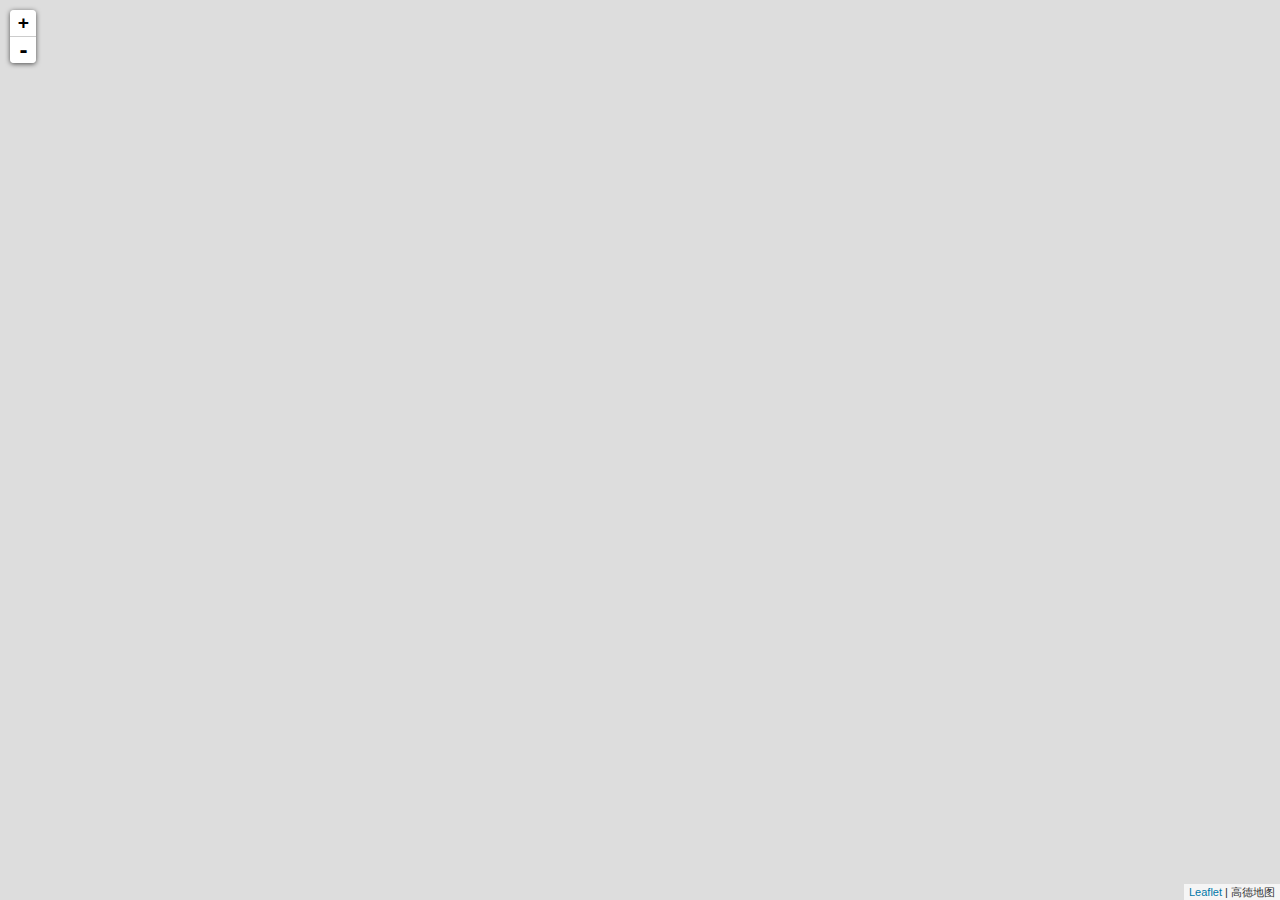
==== LeafletJs/index.html @ 18180553 "修改" ====
﻿<!DOCTYPE html>
<html>
<head>
    <meta http-equiv="Content-Type" content="text/html; charset=utf-8" />
    <title>LeafletJs</title>
    <link href="scripts/leaflet/leaflet.css" rel="stylesheet" />
    <!--<link href="style/app.css" rel="stylesheet" />-->
    <meta charset="utf-8" />
    <style media="screen">
        body {
            padding: 0;
            margin: 0;
        }

        html, body, #map {
            height: 100%;
        }
    </style>

</head>
<body>
    <div id="map"></div>
    <script src="scripts/leaflet/leaflet.js"></script>
    <script type="text/javascript">
        map = new L.Map('map', {
            center: new L.LatLng(22.72988783978288, 114.22054052352907),
            zoom: 16
        });
        var autonavi = new L.TileLayer("http://webrd0{s}.is.autonavi.com/appmaptile?lang=zh_cn&size=1&scale=1&style=7&x={x}&y={y}&z={z}", {
            subdomains: '1234',
            attribution: '高德地图',
        }).addTo(map);
    </script>

</body>
</html>
---- LeafletJs/scripts/leaflet/leaflet.css ----
/* required styles */

.leaflet-map-pane,
.leaflet-tile,
.leaflet-marker-icon,
.leaflet-marker-shadow,
.leaflet-tile-pane,
.leaflet-tile-container,
.leaflet-overlay-pane,
.leaflet-shadow-pane,
.leaflet-marker-pane,
.leaflet-popup-pane,
.leaflet-overlay-pane svg,
.leaflet-zoom-box,
.leaflet-image-layer,
.leaflet-layer {
	position: absolute;
	left: 0;
	top: 0;
	}
.leaflet-container {
	overflow: hidden;
	-ms-touch-action: none;
	touch-action: none;
	}
.leaflet-tile,
.leaflet-marker-icon,
.leaflet-marker-shadow {
	-webkit-user-select: none;
	   -moz-user-select: none;
	        user-select: none;
	-webkit-user-drag: none;
	}
.leaflet-marker-icon,
.leaflet-marker-shadow {
	display: block;
	}
/* map is broken in FF if you have max-width: 100% on tiles */
.leaflet-container img {
	max-width: none !important;
	}
/* stupid Android 2 doesn't understand "max-width: none" properly */
.leaflet-container img.leaflet-image-layer {
	max-width: 15000px !important;
	}
.leaflet-tile {
	filter: inherit;
	visibility: hidden;
	}
.leaflet-tile-loaded {
	visibility: inherit;
	}
.leaflet-zoom-box {
	width: 0;
	height: 0;
	}
/* workaround for https://bugzilla.mozilla.org/show_bug.cgi?id=888319 */
.leaflet-overlay-pane svg {
	-moz-user-select: none;
	}

.leaflet-tile-pane    { z-index: 2; }
.leaflet-objects-pane { z-index: 3; }
.leaflet-overlay-pane { z-index: 4; }
.leaflet-shadow-pane  { z-index: 5; }
.leaflet-marker-pane  { z-index: 6; }
.leaflet-popup-pane   { z-index: 7; }

.leaflet-vml-shape {
	width: 1px;
	height: 1px;
	}
.lvml {
	behavior: url(#default#VML);
	display: inline-block;
	position: absolute;
	}


/* control positioning */

.leaflet-control {
	position: relative;
	z-index: 7;
	pointer-events: auto;
	}
.leaflet-top,
.leaflet-bottom {
	position: absolute;
	z-index: 1000;
	pointer-events: none;
	}
.leaflet-top {
	top: 0;
	}
.leaflet-right {
	right: 0;
	}
.leaflet-bottom {
	bottom: 0;
	}
.leaflet-left {
	left: 0;
	}
.leaflet-control {
	float: left;
	clear: both;
	}
.leaflet-right .leaflet-control {
	float: right;
	}
.leaflet-top .leaflet-control {
	margin-top: 10px;
	}
.leaflet-bottom .leaflet-control {
	margin-bottom: 10px;
	}
.leaflet-left .leaflet-control {
	margin-left: 10px;
	}
.leaflet-right .leaflet-control {
	margin-right: 10px;
	}


/* zoom and fade animations */

.leaflet-fade-anim .leaflet-tile,
.leaflet-fade-anim .leaflet-popup {
	opacity: 0;
	-webkit-transition: opacity 0.2s linear;
	   -moz-transition: opacity 0.2s linear;
	     -o-transition: opacity 0.2s linear;
	        transition: opacity 0.2s linear;
	}
.leaflet-fade-anim .leaflet-tile-loaded,
.leaflet-fade-anim .leaflet-map-pane .leaflet-popup {
	opacity: 1;
	}

.leaflet-zoom-anim .leaflet-zoom-animated {
	-webkit-transition: -webkit-transform 0.25s cubic-bezier(0,0,0.25,1);
	   -moz-transition:    -moz-transform 0.25s cubic-bezier(0,0,0.25,1);
	     -o-transition:      -o-transform 0.25s cubic-bezier(0,0,0.25,1);
	        transition:         transform 0.25s cubic-bezier(0,0,0.25,1);
	}
.leaflet-zoom-anim .leaflet-tile,
.leaflet-pan-anim .leaflet-tile,
.leaflet-touching .leaflet-zoom-animated {
	-webkit-transition: none;
	   -moz-transition: none;
	     -o-transition: none;
	        transition: none;
	}

.leaflet-zoom-anim .leaflet-zoom-hide {
	visibility: hidden;
	}


/* cursors */

.leaflet-clickable {
	cursor: pointer;
	}
.leaflet-container {
	cursor: -webkit-grab;
	cursor:    -moz-grab;
	}
.leaflet-popup-pane,
.leaflet-control {
	cursor: auto;
	}
.leaflet-dragging .leaflet-container,
.leaflet-dragging .leaflet-clickable {
	cursor: move;
	cursor: -webkit-grabbing;
	cursor:    -moz-grabbing;
	}


/* visual tweaks */

.leaflet-container {
	background: #ddd;
	outline: 0;
	}
.leaflet-container a {
	color: #0078A8;
	}
.leaflet-container a.leaflet-active {
	outline: 2px solid orange;
	}
.leaflet-zoom-box {
	border: 2px dotted #38f;
	background: rgba(255,255,255,0.5);
	}


/* general typography */
.leaflet-container {
	font: 12px/1.5 "Helvetica Neue", Arial, Helvetica, sans-serif;
	}


/* general toolbar styles */

.leaflet-bar {
	box-shadow: 0 1px 5px rgba(0,0,0,0.65);
	border-radius: 4px;
	}
.leaflet-bar a,
.leaflet-bar a:hover {
	background-color: #fff;
	border-bottom: 1px solid #ccc;
	width: 26px;
	height: 26px;
	line-height: 26px;
	display: block;
	text-align: center;
	text-decoration: none;
	color: black;
	}
.leaflet-bar a,
.leaflet-control-layers-toggle {
	background-position: 50% 50%;
	background-repeat: no-repeat;
	display: block;
	}
.leaflet-bar a:hover {
	background-color: #f4f4f4;
	}
.leaflet-bar a:first-child {
	border-top-left-radius: 4px;
	border-top-right-radius: 4px;
	}
.leaflet-bar a:last-child {
	border-bottom-left-radius: 4px;
	border-bottom-right-radius: 4px;
	border-bottom: none;
	}
.leaflet-bar a.leaflet-disabled {
	cursor: default;
	background-color: #f4f4f4;
	color: #bbb;
	}

.leaflet-touch .leaflet-bar a {
	width: 30px;
	height: 30px;
	line-height: 30px;
	}


/* zoom control */

.leaflet-control-zoom-in,
.leaflet-control-zoom-out {
	font: bold 18px 'Lucida Console', Monaco, monospace;
	text-indent: 1px;
	}
.leaflet-control-zoom-out {
	font-size: 20px;
	}

.leaflet-touch .leaflet-control-zoom-in {
	font-size: 22px;
	}
.leaflet-touch .leaflet-control-zoom-out {
	font-size: 24px;
	}


/* layers control */

.leaflet-control-layers {
	box-shadow: 0 1px 5px rgba(0,0,0,0.4);
	background: #fff;
	border-radius: 5px;
	}
.leaflet-control-layers-toggle {
	background-image: url(images/layers.png);
	width: 36px;
	height: 36px;
	}
.leaflet-retina .leaflet-control-layers-toggle {
	background-image: url(images/layers-2x.png);
	background-size: 26px 26px;
	}
.leaflet-touch .leaflet-control-layers-toggle {
	width: 44px;
	height: 44px;
	}
.leaflet-control-layers .leaflet-control-layers-list,
.leaflet-control-layers-expanded .leaflet-control-layers-toggle {
	display: none;
	}
.leaflet-control-layers-expanded .leaflet-control-layers-list {
	display: block;
	position: relative;
	}
.leaflet-control-layers-expanded {
	padding: 6px 10px 6px 6px;
	color: #333;
	background: #fff;
	}
.leaflet-control-layers-selector {
	margin-top: 2px;
	position: relative;
	top: 1px;
	}
.leaflet-control-layers label {
	display: block;
	}
.leaflet-control-layers-separator {
	height: 0;
	border-top: 1px solid #ddd;
	margin: 5px -10px 5px -6px;
	}


/* attribution and scale controls */

.leaflet-container .leaflet-control-attribution {
	background: #fff;
	background: rgba(255, 255, 255, 0.7);
	margin: 0;
	}
.leaflet-control-attribution,
.leaflet-control-scale-line {
	padding: 0 5px;
	color: #333;
	}
.leaflet-control-attribution a {
	text-decoration: none;
	}
.leaflet-control-attribution a:hover {
	text-decoration: underline;
	}
.leaflet-container .leaflet-control-attribution,
.leaflet-container .leaflet-control-scale {
	font-size: 11px;
	}
.leaflet-left .leaflet-control-scale {
	margin-left: 5px;
	}
.leaflet-bottom .leaflet-control-scale {
	margin-bottom: 5px;
	}
.leaflet-control-scale-line {
	border: 2px solid #777;
	border-top: none;
	line-height: 1.1;
	padding: 2px 5px 1px;
	font-size: 11px;
	white-space: nowrap;
	overflow: hidden;
	-moz-box-sizing: content-box;
	     box-sizing: content-box;

	background: #fff;
	background: rgba(255, 255, 255, 0.5);
	}
.leaflet-control-scale-line:not(:first-child) {
	border-top: 2px solid #777;
	border-bottom: none;
	margin-top: -2px;
	}
.leaflet-control-scale-line:not(:first-child):not(:last-child) {
	border-bottom: 2px solid #777;
	}

.leaflet-touch .leaflet-control-attribution,
.leaflet-touch .leaflet-control-layers,
.leaflet-touch .leaflet-bar {
	box-shadow: none;
	}
.leaflet-touch .leaflet-control-layers,
.leaflet-touch .leaflet-bar {
	border: 2px solid rgba(0,0,0,0.2);
	background-clip: padding-box;
	}


/* popup */

.leaflet-popup {
	position: absolute;
	text-align: center;
	}
.leaflet-popup-content-wrapper {
	padding: 1px;
	text-align: left;
	border-radius: 12px;
	}
.leaflet-popup-content {
	margin: 13px 19px;
	line-height: 1.4;
	}
.leaflet-popup-content p {
	margin: 18px 0;
	}
.leaflet-popup-tip-container {
	margin: 0 auto;
	width: 40px;
	height: 20px;
	position: relative;
	overflow: hidden;
	}
.leaflet-popup-tip {
	width: 17px;
	height: 17px;
	padding: 1px;

	margin: -10px auto 0;

	-webkit-transform: rotate(45deg);
	   -moz-transform: rotate(45deg);
	    -ms-transform: rotate(45deg);
	     -o-transform: rotate(45deg);
	        transform: rotate(45deg);
	}
.leaflet-popup-content-wrapper,
.leaflet-popup-tip {
	background: white;

	box-shadow: 0 3px 14px rgba(0,0,0,0.4);
	}
.leaflet-container a.leaflet-popup-close-button {
	position: absolute;
	top: 0;
	right: 0;
	padding: 4px 4px 0 0;
	text-align: center;
	width: 18px;
	height: 14px;
	font: 16px/14px Tahoma, Verdana, sans-serif;
	color: #c3c3c3;
	text-decoration: none;
	font-weight: bold;
	background: transparent;
	}
.leaflet-container a.leaflet-popup-close-button:hover {
	color: #999;
	}
.leaflet-popup-scrolled {
	overflow: auto;
	border-bottom: 1px solid #ddd;
	border-top: 1px solid #ddd;
	}

.leaflet-oldie .leaflet-popup-content-wrapper {
	zoom: 1;
	}
.leaflet-oldie .leaflet-popup-tip {
	width: 24px;
	margin: 0 auto;

	-ms-filter: "progid:DXImageTransform.Microsoft.Matrix(M11=0.70710678, M12=0.70710678, M21=-0.70710678, M22=0.70710678)";
	filter: progid:DXImageTransform.Microsoft.Matrix(M11=0.70710678, M12=0.70710678, M21=-0.70710678, M22=0.70710678);
	}
.leaflet-oldie .leaflet-popup-tip-container {
	margin-top: -1px;
	}

.leaflet-oldie .leaflet-control-zoom,
.leaflet-oldie .leaflet-control-layers,
.leaflet-oldie .leaflet-popup-content-wrapper,
.leaflet-oldie .leaflet-popup-tip {
	border: 1px solid #999;
	}


/* div icon */

.leaflet-div-icon {
	background: #fff;
	border: 1px solid #666;
	}
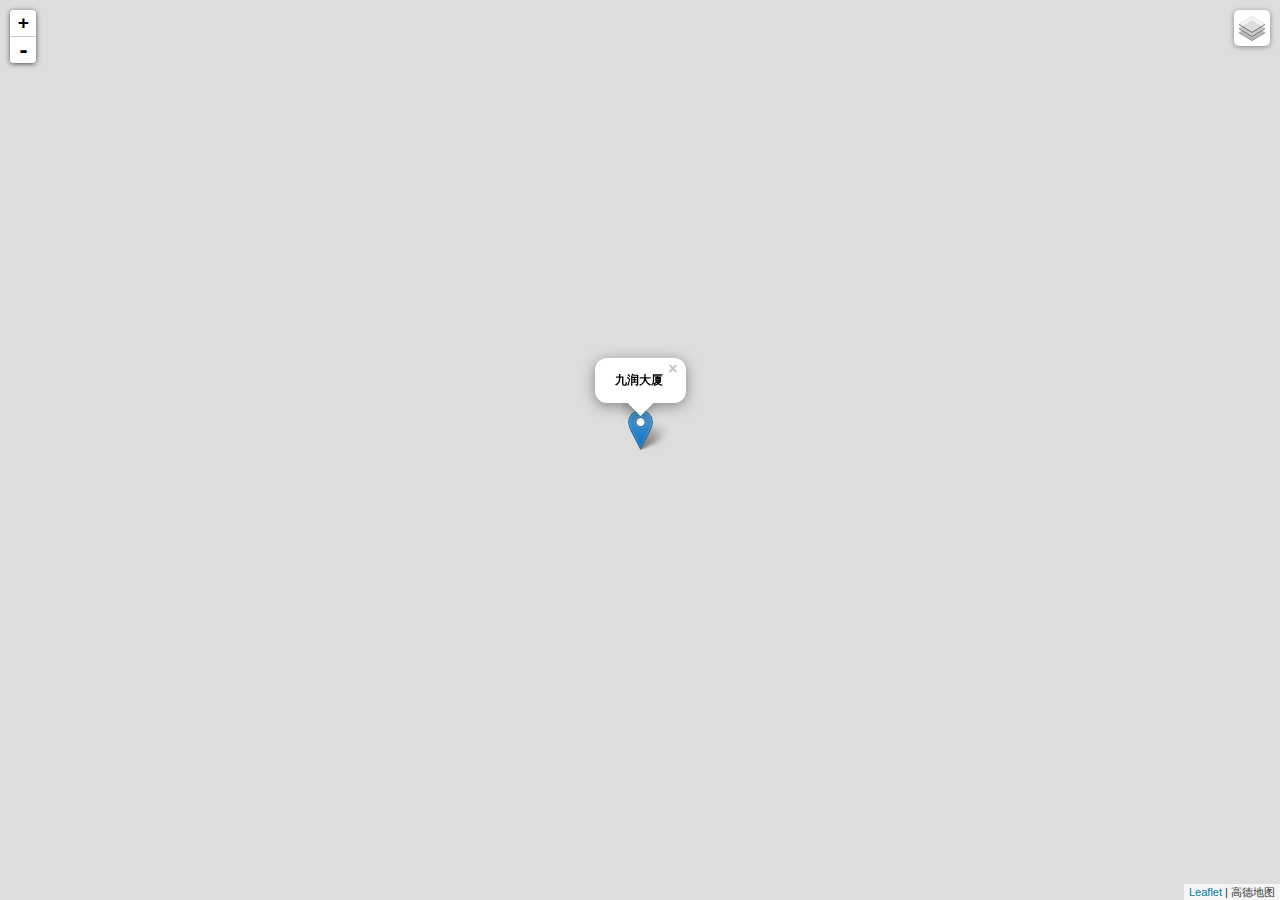
==== commit 740852db: "修改" ====
--- a/LeafletJs/index.html
+++ b/LeafletJs/index.html
@@ -20,16 +20,100 @@
 </head>
 <body>
     <div id="map"></div>
+    <script src="scripts/jquery/3.1.0/jquery-3.1.0.js"></script>
     <script src="scripts/leaflet/leaflet.js"></script>
+    <script src="scripts/leaflet/leaflet.ChineseTmsProviders.js"></script>
+    <script src="scripts/leaflet/leaflet-bing-layer.js"></script>
+    <script src="scripts/geocoder/Control.Geocoder.js"></script>
+    <link href="scripts/geocoder/Control.Geocoder.css" rel="stylesheet" />
     <script type="text/javascript">
-        map = new L.Map('map', {
-            center: new L.LatLng(22.72988783978288, 114.22054052352907),
-            zoom: 16
+        var normalm = L.tileLayer.chinaProvider('GaoDe.Normal.Map', {
+            maxZoom: 18,
+            minZoom: 5,
+            attribution: '高德地图',
         });
-        var autonavi = new L.TileLayer("http://webrd0{s}.is.autonavi.com/appmaptile?lang=zh_cn&size=1&scale=1&style=7&x={x}&y={y}&z={z}", {
-            subdomains: '1234',
+        var imgm = L.tileLayer.chinaProvider('GaoDe.Satellite.Map', {
+            maxZoom: 18,
+            minZoom: 5,
             attribution: '高德地图',
+        });
+        var imga = L.tileLayer.chinaProvider('GaoDe.Satellite.Annotion', {
+            maxZoom: 18,
+            minZoom: 5,
+            attribution: '高德地图',
+        });
+
+        var normal = L.layerGroup([normalm]),
+            image = L.layerGroup([imgm, imga]);
+
+        var baseLayers = {
+            "地图": normal,
+            "影像": image,
+        }
+
+        var map = L.map("map", {
+            center: [22.537145, 114.019384],
+            zoom: 16,
+            layers: [normal],
+            zoomControl: false
+        });
+        //设置层
+        L.control.layers(baseLayers, null).addTo(map);
+
+        //设置缩放控件
+        L.control.zoom({
+            zoomInTitle: '放大',
+            zoomOutTitle: '缩小'
         }).addTo(map);
+
+        //添加标记
+        var marker = L.marker([22.537145, 114.019384]).addTo(map);
+        marker.bindPopup("<b>九润大厦</b>").openPopup();
+
+        //添加搜索
+        var geocoder = L.Control.geocoder({
+            defaultMarkGeocode: false
+        })
+    .on('markgeocode', function (e) {
+        var bbox = e.geocode.bbox;
+        var poly = L.polygon([
+             bbox.getSouthEast(),
+             bbox.getNorthEast(),
+             bbox.getNorthWest(),
+             bbox.getSouthWest()
+        ]).addTo(map);
+        map.fitBounds(poly.getBounds());
+    })
+    .addTo(map);
+
+        //var popup = L.popup();
+        //function onMapClick(e) {
+        //    popup
+        //        .setLatLng(e.latlng)
+        //        .setContent("你点击的地理位置在" + e.latlng.toString())
+        //        .openOn(mymap);
+        //}
+
+        //mymap.on('click', onMapClick);
+
+        //mymap.on('viewreset', function (e) {
+        //    console.log(e);
+        //});
+        //mymap.on('resize', function (e) {
+        //    console.log(e);
+        //});
+
+        //mymap.on('moveend', function (e) {
+        //    console.log(e);
+        //});
+
+        //mymap.on('dragend', function (e) {
+        //    console.log(e);
+        //});
+
+
+        //    var circle = L.circle([22.537145, 114.019384], 10, { color: 'red', fillColor: '#f03', fillOpacity: 0.3 }).addTo(mymap);
+
     </script>
 
 </body>
--- a/LeafletJs/scripts/geocoder/Control.Geocoder.css
+++ b/LeafletJs/scripts/geocoder/Control.Geocoder.css
@@ -0,0 +1,122 @@
+.leaflet-control-geocoder {
+	border-radius: 4px;
+	background: white;
+	min-width: 26px;
+	min-height: 26px;
+}
+
+.leaflet-touch .leaflet-control-geocoder {
+	min-width: 30px;
+	min-height: 30px;
+}
+
+.leaflet-control-geocoder a, .leaflet-control-geocoder .leaflet-control-geocoder-icon {
+	border-bottom: none;
+	display: inline-block;
+}
+
+.leaflet-control-geocoder .leaflet-control-geocoder-alternatives a {
+	width: inherit;
+	height: inherit;
+	line-height: inherit;
+}
+
+.leaflet-control-geocoder a:hover, .leaflet-control-geocoder .leaflet-control-geocoder-icon:hover {
+	border-bottom: none;
+	display: inline-block;
+}
+
+.leaflet-control-geocoder-form {
+	display: none;
+	vertical-align: middle;
+}
+.leaflet-control-geocoder-expanded .leaflet-control-geocoder-form {
+	display: inline-block;
+}
+.leaflet-control-geocoder-form input {
+	font-size: 120%;
+	border: 0;
+	background-color: transparent;
+	width: 246px;
+}
+
+.leaflet-control-geocoder-icon {
+	border-radius: 4px;
+	width: 26px;
+	height: 26px;
+	border: none;
+	background-color: white;
+	background-image: url(images/geocoder.png);
+	background-repeat: no-repeat;
+	background-position: center;
+}
+
+.leaflet-touch .leaflet-control-geocoder-icon {
+	width: 30px;
+	height: 30px;
+}
+
+.leaflet-control-geocoder-throbber .leaflet-control-geocoder-icon {
+	background-image: url(images/throbber.gif);
+}
+
+.leaflet-control-geocoder-form-no-error {
+	display: none;
+}
+
+.leaflet-control-geocoder-form input:focus {
+	outline: none;
+}
+
+.leaflet-control-geocoder-form button {
+	display: none;
+}
+.leaflet-control-geocoder-error {
+	margin-top: 8px;
+	margin-left: 8px;
+	display: block;
+	color: #444;
+}
+.leaflet-control-geocoder-alternatives {
+	display: block;
+	width: 272px;
+	list-style: none;
+	padding: 0;
+	margin: 0;
+}
+
+.leaflet-control-geocoder-alternatives-minimized {
+	display: none;
+	height: 0;
+}
+.leaflet-control-geocoder-alternatives li {
+	white-space: nowrap;
+	display: block;
+	overflow: hidden;
+	padding: 5px 8px;
+	text-overflow: ellipsis;
+	border-bottom: 1px solid #ccc;
+	cursor: pointer;
+}
+
+.leaflet-control-geocoder-alternatives li a, .leaflet-control-geocoder-alternatives li a:hover {
+	width: inherit;
+	height: inherit;
+	line-height: inherit;
+	background: inherit;
+	border-radius: inherit;
+	text-align: left;
+}
+
+.leaflet-control-geocoder-alternatives li:last-child {
+	border-bottom: none;
+}
+.leaflet-control-geocoder-alternatives li:hover, .leaflet-control-geocoder-selected {
+	background-color: #f5f5f5;
+}
+.leaflet-control-geocoder-address-detail {
+	
+}
+.leaflet-control-geocoder-address-context {
+	color: #666;
+}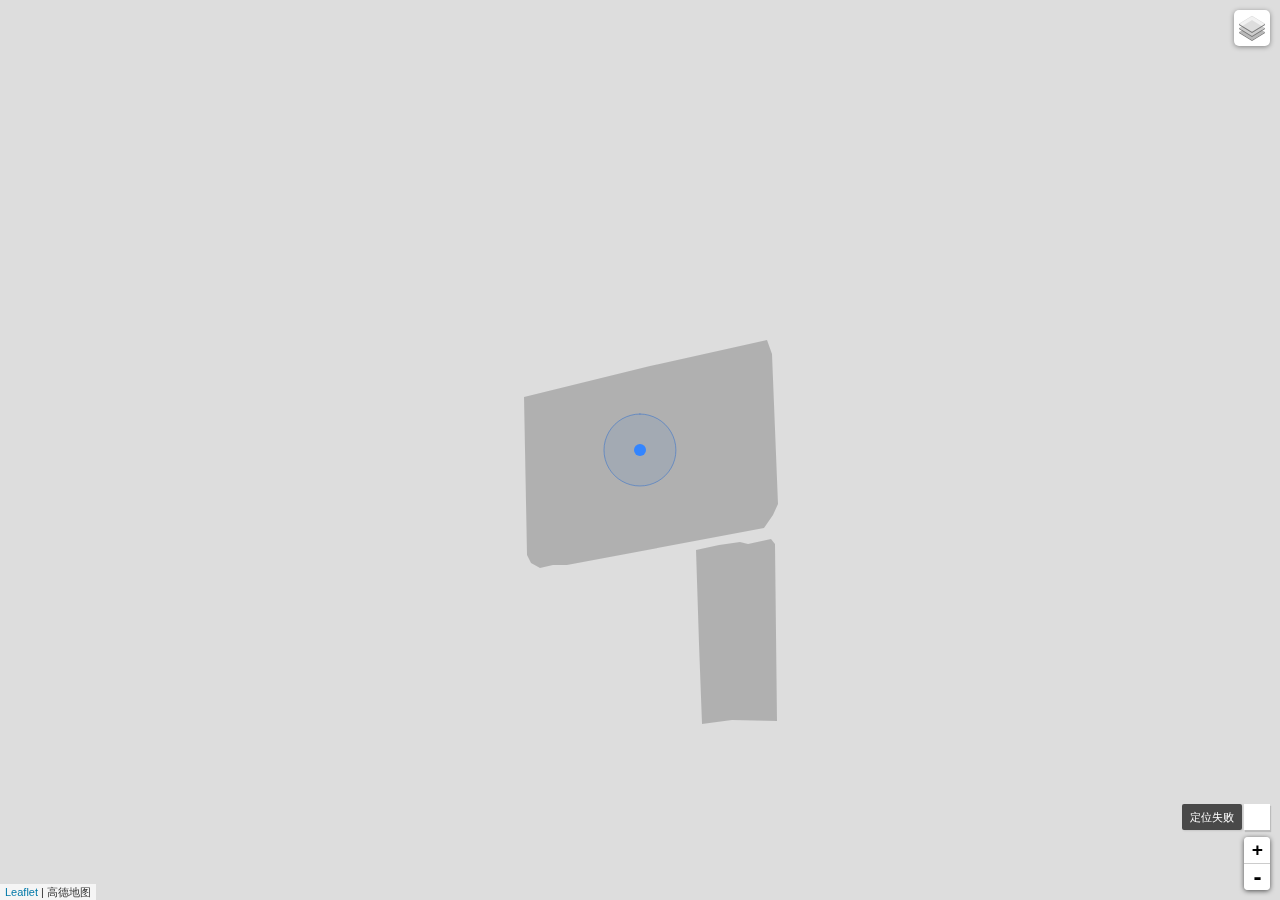
==== commit 7180b882: "添加样式" ====
--- a/LeafletJs/index.html
+++ b/LeafletJs/index.html
@@ -15,106 +15,36 @@
         html, body, #map {
             height: 100%;
         }
+
+        .myIcon {
+            background-color: #3385ff;
+            border-radius: 12px;
+        }
+
+        .hide {
+            display: none;
+        }
     </style>
-
+    <link rel="stylesheet" type="text/css" href="css/baidu.css">
 </head>
 <body>
     <div id="map"></div>
+    <div id="iploc" onmouseover="" class="ipLocCont BMap_noprint anchorBR" style="position: absolute; z-index: 10; bottom: 70px; right: 10px; top: auto; left: auto;">
+        <div class="titleComm title hide">定位您的位置</div>
+        <div class="hide titleComm loading-button">定位中</div>
+        <div class="hide titleComm titleFailed">定位失败</div>
+        <div class="icon"><span class="success"></span></div>
+    </div>
     <script src="scripts/jquery/3.1.0/jquery-3.1.0.js"></script>
     <script src="scripts/leaflet/leaflet.js"></script>
     <script src="scripts/leaflet/leaflet.ChineseTmsProviders.js"></script>
-    <script src="scripts/leaflet/leaflet-bing-layer.js"></script>
-    <script src="scripts/geocoder/Control.Geocoder.js"></script>
-    <link href="scripts/geocoder/Control.Geocoder.css" rel="stylesheet" />
+    <script src="scripts/Leaflet.AccuratePosition/Leaflet.AccuratePosition.js"></script>
+    <!-- 高德地图的api -->
+    <!--<script type="text/javascript" src="http://webapi.amap.com/maps?v=1.3&key=您申请的key值"></script>-->
+    <script src="scripts/myScript.js"></script>
     <script type="text/javascript">
-        var normalm = L.tileLayer.chinaProvider('GaoDe.Normal.Map', {
-            maxZoom: 18,
-            minZoom: 5,
-            attribution: '高德地图',
-        });
-        var imgm = L.tileLayer.chinaProvider('GaoDe.Satellite.Map', {
-            maxZoom: 18,
-            minZoom: 5,
-            attribution: '高德地图',
-        });
-        var imga = L.tileLayer.chinaProvider('GaoDe.Satellite.Annotion', {
-            maxZoom: 18,
-            minZoom: 5,
-            attribution: '高德地图',
-        });
-
-        var normal = L.layerGroup([normalm]),
-            image = L.layerGroup([imgm, imga]);
-
-        var baseLayers = {
-            "地图": normal,
-            "影像": image,
-        }
-
-        var map = L.map("map", {
-            center: [22.537145, 114.019384],
-            zoom: 16,
-            layers: [normal],
-            zoomControl: false
-        });
-        //设置层
-        L.control.layers(baseLayers, null).addTo(map);
-
-        //设置缩放控件
-        L.control.zoom({
-            zoomInTitle: '放大',
-            zoomOutTitle: '缩小'
-        }).addTo(map);
-
-        //添加标记
-        var marker = L.marker([22.537145, 114.019384]).addTo(map);
-        marker.bindPopup("<b>九润大厦</b>").openPopup();
-
-        //添加搜索
-        var geocoder = L.Control.geocoder({
-            defaultMarkGeocode: false
-        })
-    .on('markgeocode', function (e) {
-        var bbox = e.geocode.bbox;
-        var poly = L.polygon([
-             bbox.getSouthEast(),
-             bbox.getNorthEast(),
-             bbox.getNorthWest(),
-             bbox.getSouthWest()
-        ]).addTo(map);
-        map.fitBounds(poly.getBounds());
-    })
-    .addTo(map);
-
-        //var popup = L.popup();
-        //function onMapClick(e) {
-        //    popup
-        //        .setLatLng(e.latlng)
-        //        .setContent("你点击的地理位置在" + e.latlng.toString())
-        //        .openOn(mymap);
-        //}
-
-        //mymap.on('click', onMapClick);
-
-        //mymap.on('viewreset', function (e) {
-        //    console.log(e);
-        //});
-        //mymap.on('resize', function (e) {
-        //    console.log(e);
-        //});
-
-        //mymap.on('moveend', function (e) {
-        //    console.log(e);
-        //});
-
-        //mymap.on('dragend', function (e) {
-        //    console.log(e);
-        //});
 
 
-        //    var circle = L.circle([22.537145, 114.019384], 10, { color: 'red', fillColor: '#f03', fillOpacity: 0.3 }).addTo(mymap);
-
     </script>
-
 </body>
 </html>
--- a/LeafletJs/css/baidu.css
+++ b/LeafletJs/css/baidu.css
@@ -0,0 +1 @@
+#content{position:absolute;width:350px;font-size:14px;font-family:"微软雅黑",Arial,Helvetica,STHeiti,"宋体";background-color:#fff}#navtitle{background:#F7F7F7;height:38px;line-height:35px}#navtitle .vcodehint{margin-left:25px}#content .content-msg{line-height:30px;margin-top:10px;margin-bottom:10px;padding-left:80px;height:30px}#content #vcode_msg_error{color:red;font-size:14px}#content .account-label{display:block;float:left;width:70px;padding-right:10px;text-align:right;color:#333}#content .basebackground{background-repeat:no-repeat}#content .clearfix{zoom:1}#content .clearfix:after{content:"\20";display:block;height:0;clear:both;visibility:hidden;overflow:hidden}#content .content-div{height:30px;margin-bottom:20px;line-height:40px}#content .content-input-vcode{width:43px;height:38px;border:1px solid #e6e6e6;border-bottom-color:#d9d9d9;margin-right:-1px;float:left}#content .del-img-sudoku{background:#F0F1F1 url(http://webmap1.map.bdstatic.com/wolfman/static/common/images/Vcode/vcode_32401c6.gif) no-repeat 4px -41px;width:42px;height:40px;float:left;cursor:pointer}.content-div .account-img-vcode-sudoku{height:36px;width:110px;margin-left:80px;float:left}.content-div a{color:#1d61ad;cursor:pointer;text-decoration:none}.content-div .acount-link-vcode{font-size:12px}#content .content-vcode-sudoku{line-height:30px;margin-bottom:10px;margin-left:80px}.content-vcode-sudoku p{font-size:12px}.content-vcode-sudoku div{width:165px}.content-vcode-sudoku div a{width:43px;height:38px;border:1px solid #e6e6e6;border-bottom-color:#d9d9d9;margin:10px 10px 0 0;float:left;cursor:pointer}.content-vcode-sudoku div a:hover{border:1px solid #458cf0}.content-input-vcode{background-position:100px 100px}.img-sudoku-1{background-position:-4px -40px}.img-sudoku-2{background-position:-50px -40px}.img-sudoku-3{background-position:-97px -40px}.img-sudoku-4{background-position:-4px -85px}.img-sudoku-5{background-position:-50px -85px}.img-sudoku-6{background-position:-97px -85px}.img-sudoku-7{background-position:-4px -137px}.img-sudoku-8{background-position:-50px -137px}.img-sudoku-9{background-position:-97px -137px}.content-button{margin-left:80px}.vcode-button{height:34px;width:91px;cursor:pointer;border:0;margin-left:120px;background:url(http://webmap1.map.bdstatic.com/wolfman/static/common/images/Vcode/vcode_btn_98334ce.gif) no-repeat}.vcode-button-ok{background-repeat:no-repeat;background-position:0 -53px}.ipLocCont{-webkit-transition:right .3s ease-out;transition:right .3s ease-out}.ipLocCont .titleComm{pointer-events:none;white-space:nowrap;z-index:1001;padding:4px 8px;font-size:11px;line-height:18px;background:#494949;color:#fff;border-radius:2px;box-shadow:1px 1px 2px rgba(0,0,0,.1);position:absolute;right:26px}.ipLocCont .title{margin-right:8px}.ipLocCont .title:before{content:'';position:absolute;right:-8px;top:50%;margin-top:-8px;width:0;height:0;border-bottom:8px solid transparent;border-top:8px solid transparent;border-left:8px solid #494949}.ipLocCont .titleFailed{margin-right:2px}.ipLocCont .icon{width:26px;height:26px;overflow:hidden;background-color:#fff;text-align:center;cursor:pointer;line-height:26px;float:left;box-shadow:1px 2px 1px rgba(0,0,0,.15)}.ipLocCont .icon span{width:14px;height:14px;vertical-align:middle;display:inline-block;background:url(http://webmap2.map.bdstatic.com/wolfman/static/common/images/ipLocation/ipLocation_ac75181.png);background-size:76px,auto}@media only screen and (-webkit-min-device-pixel-ratio:2),(-webkit-min-device-pixel-ratio:2),(min-resolution:2dppx),(min-resolution:192dpi){.ipLocCont .icon span{background:url(http://webmap1.map.bdstatic.com/wolfman/static/common/images/ipLocation/ipLocation2x_af2f977.png);background-size:76px,auto}}.ipLocCont .icon .normal{background-position:-28px 0}.ipLocCont .icon .success{background-position:-14px 0}.ipLocCont .icon .loading{background:url(http://webmap2.map.bdstatic.com/wolfman/static/common/images/new/loading_4a096ed.gif);background-size:14px 14px}@media only screen and (-webkit-min-device-pixel-ratio:2),(-webkit-min-device-pixel-ratio:2),(min-resolution:2dppx),(min-resolution:192dpi){.ipLocCont .icon .loading{background:url(http://webmap2.map.bdstatic.com/wolfman/static/common/images/new/loading_4a096ed.gif);background-size:14px 14px}}.ipLoc-title-error{height:83px;border:1px solid #c4c7cc;font-size:13px;background-color:#FFF;padding-left:14px;padding-right:14px;line-height:30px;border:1px solid rgba(51,51,51,.2);box-shadow:2px 2px 2px 0 rgba(0,0,0,.2);border-top:0;border-left:0}.ipLoc-title-error .orignal-addr{position:relative;top:7px}.ipLoc-title-error #ipLocClose{position:relative;top:-6px;right:-5px}.ipLoc-title-error .addr-info{font-size:12px;color:#999}.ipLoc-title-error .jiucuo-inf{float:right;font-size:12px;color:#2e77e5;cursor:pointer;position:relative;bottom:9px}.ipLoc-title-error .normal{color:#656565}.ipLocTitle{height:30px;border:1px solid #c4c7cc;font-size:13px;background-color:#FFF;padding-left:14px;padding-right:7px;line-height:30px;cursor:pointer;border:1px solid rgba(51,51,51,.2);box-shadow:2px 2px 2px 0 rgba(0,0,0,.2);border-top:0;border-left:0}.ipLocTitle .normal,.ipLocTitle arrow{color:#656565}.ipLocTitle .address{color:#36C}.ipLocCloseCont{cursor:pointer}.ipLocClose{width:11px;height:10px;display:inline-block;margin-left:14px;background:url(http://webmap2.map.bdstatic.com/wolfman/static/common/images/ipLocation/ipLocation_ac75181.png);background-size:76px,auto;background-position:-60px 0}@media only screen and (-webkit-min-device-pixel-ratio:2),(-webkit-min-device-pixel-ratio:2),(min-resolution:2dppx),(min-resolution:192dpi){.ipLocClose{background:url(http://webmap1.map.bdstatic.com/wolfman/static/common/images/ipLocation/ipLocation2x_af2f977.png);background-size:76px,auto;background-position:-60px 0}}.ipLocClose:hover{opacity:.6}.ipLocFooter{margin:auto;margin-top:-1px;width:18px;height:10px;background:url(http://webmap2.map.bdstatic.com/wolfman/static/common/images/ipLocation/ipLocation_ac75181.png);background-size:76px,auto;background-position:-43px 0}@media only screen and (-webkit-min-device-pixel-ratio:2),(-webkit-min-device-pixel-ratio:2),(min-resolution:2dppx),(min-resolution:192dpi){.ipLocFooter{background:url(http://webmap1.map.bdstatic.com/wolfman/static/common/images/ipLocation/ipLocation2x_af2f977.png);background-size:76px,auto;background-position:-43px 0}}.noLoc{padding-right:14px}.input-iploc{color:#3385ff}.ui3-iploc-my-place-item{line-height:32px}.ui3-iploc-my-place-item:hover,.ui3-iploc-my-place-item.ui3-suggest-item-hover{cursor:pointer;background-color:#EBEBEB}.ui3-iploc-my-place-item b{padding-left:12px;float:left;line-height:32px}.ui3-iploc-my-place-item.other b{padding-left:17px}.ui3-iploc-my-place-item em{display:inline-block;width:15px;line-height:14px;height:14px;background:url(http://webmap0.map.bdstatic.com/wolfman/static/common/images/ui3/tools/tools_47a3ea9.png) no-repeat -30px -291px}.ui3-iploc-my-place-item span{color:#666;margin-left:13px;width:53px}.ui3-iploc-my-place-item a{vertical-align:middle;color:#999;margin-left:14px;text-decoration:none}.ui3-iploc-my-place-item i{float:right;font-style:normal;margin-right:5px}.ui3-iploc-my-place-action a{margin-left:5px}.ui3-iploc-my-place-inner i a:hover{color:#36c}.ui3-iploc-my-place-item .has-data{display:block;margin-left:105px;margin-right:70px;white-space:nowrap;overflow:hidden;text-overflow:ellipsis}.ui3-iploc-my-place-item.other .has-data{margin-left:44px}.ui3-iploc-my-place-item .has-data:hover{}.correct-inf-warper{height:189px;width:234px;border:1px solid #c4c7cc;font-size:13px;background-color:#FFF;padding-left:14px;padding-right:7px;line-height:30px;border:1px solid rgba(51,51,51,.2);box-shadow:2px 2px 2px 0 rgba(0,0,0,.2);border-top:0;border-left:0}.correct-inf-warper .correct-inf{padding-top:9px}.correct-inf-warper .correct-inf .warning{width:18px;height:18px;display:inline-block;background:url(http://webmap0.map.bdstatic.com/wolfman/static/common/images/ipLocation/iploc-correct-0_a4176f0.png);background:-webkit-image-set(url(http://webmap0.map.bdstatic.com/wolfman/static/common/images/ipLocation/iploc-correct-0_a4176f0.png) 1x,url(http://webmap0.map.bdstatic.com/wolfman/static/common/images/ipLocation/iploc-correct-2x-0_de44cac.png) 2x);background:-moz-image-set(url(http://webmap0.map.bdstatic.com/wolfman/static/common/images/ipLocation/iploc-correct-0_a4176f0.png) 1x,url(http://webmap0.map.bdstatic.com/wolfman/static/common/images/ipLocation/iploc-correct-2x-0_de44cac.png) 2x);background:-o-image-set(url(http://webmap0.map.bdstatic.com/wolfman/static/common/images/ipLocation/iploc-correct-0_a4176f0.png) 1x,url(http://webmap0.map.bdstatic.com/wolfman/static/common/images/ipLocation/iploc-correct-2x-0_de44cac.png) 2x);background:-ms-image-set(url(http://webmap0.map.bdstatic.com/wolfman/static/common/images/ipLocation/iploc-correct-0_a4176f0.png) 1x,url(http://webmap0.map.bdstatic.com/wolfman/static/common/images/ipLocation/iploc-correct-2x-0_de44cac.png) 2x);background-size:18px auto;position:relative;top:5px;background-position:0 -28px}.correct-inf-warper .correct-inf .inf{color:#333}.correct-inf-warper .right-addr{position:relative}.correct-inf-warper .right-addr input{padding:4px;width:175px;padding-right:20px;background-size:15px auto;padding-left:24px}.correct-inf-warper .right-addr input::-webkit-input-placeholder{font-size:13px}.correct-inf-warper .right-addr input::-moz-placeholder{font-size:13px}.correct-inf-warper .right-addr input::-ms-input-placeholder{font-size:13px}.correct-inf-warper .right-addr input::-moz-placeholder{font-size:13px}.correct-inf-warper .right-addr::before{content:'';display:block;position:absolute;width:15px;height:15px;background:url(http://webmap0.map.bdstatic.com/wolfman/static/common/images/ipLocation/rightLocSearch_d9d2685.png) no-repeat;top:7px;left:5px}.correct-inf-warper .orignal-addr span{color:#8c8c8c;display:block}.correct-inf-warper .orignal-addr .addr{position:relative;top:-7px;overflow:hidden;text-overflow:ellipsis;white-space:nowrap;color:#333;font-size:14px}.correct-inf-warper .orignal-addr .faddr{position:relative;top:-16px;overflow:hidden;text-overflow:ellipsis;white-space:nowrap;font-size:12px;color:#b2b2b2}.correct-inf-warper .bt-groups{width:141px;margin:0 auto;position:relative;top:-16px}.correct-inf-warper .bt-groups button{width:64px;height:24px;border:0;cursor:pointer;border-radius:2px}.correct-inf-warper .bt-groups button.confrim{background:#3385ff;color:#FFF;margin-right:6px}.correct-inf-warper .bt-groups button.cancel{background:#FFF;color:#3385ff;border:1px #dfdfdf solid}.iploc-pCorrect-marker.animation{-webkit-animation:pCorrectMarker-raise .5s;animation:pCorrectMarker-raise .5s}@keyframes pCorrectMarker-raise{from{-webkit-transform:translateY(0);transform:translateY(0)}50%{-webkit-transform:translateY(-6px);transform:translateY(-6px)}80%{-webkit-transform:translateY(3px);transform:translateY(3px)}90%{-webkit-transform:translateY(-2px);transform:translateY(-2px)}to{-webkit-transform:translateY(0);transform:translateY(0)}}@-webkit-keyframes pCorrectMarker-raise{from{-webkit-transform:translateY(0);transform:translateY(0)}50%{-webkit-transform:translateY(-6px);transform:translateY(-6px)}80%{-webkit-transform:translateY(3px);transform:translateY(3px)}90%{-webkit-transform:translateY(-2px);transform:translateY(-2px)}to{-webkit-transform:translateY(0);transform:translateY(0)}}#mapType{position:absolute;bottom:0;right:0;height:80px;cursor:pointer;-webkit-transition-property:width,background-color;transition-property:width,background-color;-webkit-transition-duration:.4s;transition-duration:.4s;width:110px;background-color:rgba(255,255,255,0)}#mapType:hover{width:298px;background-color:#fff;background-color:rgba(255,255,255,.8)}#mapType:hover .mapTypeCard{border:1px solid rgba(255,255,255,0);background-image:url(http://webmap0.map.bdstatic.com/wolfman/static/common/images/new/maptype_8a68f95.png)}#mapType:hover .mapTypeCard.active{border:1px solid #3385FF}#mapType:hover .normal{right:202px}#mapType:hover .satellite,#mapType:hover .earth{right:106px}@media only screen and (-webkit-min-device-pixel-ratio:2),(-webkit-min-device-pixel-ratio:2),(min-resolution:2dppx),(min-resolution:192dpi){#mapType:hover .mapTypeCard{background-image:url(http://webmap1.map.bdstatic.com/wolfman/static/common/images/new/maptype2x_54247ab.png)}}#mapType .mapTypeCard{height:60px;width:86px;position:absolute;border-radius:2px;top:10px;box-sizing:border-box;border:1px solid transparent;border:1px solid rgba(153,153,153,.42);background:url(http://webmap1.map.bdstatic.com/wolfman/static/common/images/new/shadow_6bf0ecd.png) no-repeat 0 0;background-size:86px 240px;-webkit-transition-property:right,background-image;transition-property:right,background-image;-webkit-transition-duration:.4s;transition-duration:.4s}#mapType .mapTypeCard span{position:absolute;bottom:0;right:0;display:inline-block;padding:3px 3px 2px 4px;font-size:12px;height:12px;line-height:12px;color:#FFF;border-top-left-radius:2px}#mapType .mapTypeCard.active span,#mapType .mapTypeCard:hover span{background-color:#3385FF}#mapType .mapTypeCard:hover{border:1px solid #3385FF}#mapType .normal{z-index:1;background-position:0 0;right:20px}#mapType .normal .switch-box p{margin-left:20px}#mapType .normal .switch-box input.switch{left:5px}#mapType .normal:hover .switch-box{visibility:visible}#mapType .satellite,#mapType .earth{right:15px;z-index:2;background-position:0 -60px}#mapType .satellite:hover .switch-box,#mapType .earth:hover .switch-box{visibility:visible}#mapType .earth{background-position:0 -181px}#mapType .panorama{z-index:3;right:10px;background-image:url(http://webmap0.map.bdstatic.com/wolfman/static/common/images/new/maptype_8a68f95.png);background-position:0 -121px;border-left:1px solid rgba(153,153,153,.6)}@media only screen and (-webkit-min-device-pixel-ratio:2),(-webkit-min-device-pixel-ratio:2),(min-resolution:2dppx),(min-resolution:192dpi){#mapType .panorama{background-image:url(http://webmap1.map.bdstatic.com/wolfman/static/common/images/new/maptype2x_54247ab.png)}}#mapType .switch-box{visibility:hidden;position:absolute;width:100%;height:20px;line-height:22px;color:#fff;background:rgba(0,0,0,.5)}#mapType .switch-box p{display:inline-block;margin-left:25px}#mapType .switch-box input.switch{position:absolute;left:8px;top:4px;cursor:pointer}@charset "UTF-8";.ui3-control-shadow{}.ui3-tool-collection-wrap{border:1px solid #c4c7cc;background-color:#fff}.ui3-tool-collection{display:inline-block;width:47px;height:24px;line-height:24px}.ui3-tool-collection em{width:11px;height:11px;background-image:url(http://webmap0.map.bdstatic.com/wolfman/static/common/images/ui3/tools/tools_47a3ea9.png);background-position:0 -316px;margin-left:5px;margin-right:4px}.ui3-tool-collection:hover em{background-position:-11px -316px}.ui3-tool-collection-wrap a{color:#666}.ui3-tool-collection-wrap ul{display:none;height:0;overflow:hidden;position:absolute;top:-1px;left:-58px;border:1px solid #c4c7cc;width:50px;background-color:#fff}.ui3-tool-collection-wrap li a{display:block;height:24px;line-height:24px;border-bottom:1px solid #e9eaec;text-decoration:none}.ui3-tool-collection-wrap em{background-image:url(http://webmap0.map.bdstatic.com/wolfman/static/common/images/ui3/tools/tools_47a3ea9.png);display:inline-block;vertical-align:middle}.ui3-tool-collection-wrap a span{vertical-align:middle}.ui3-tool-collection-wrap a:hover span{color:#0C88E8}.ui3-tool-collection-wrap .ui3-1 em{width:7px;height:11px;margin-left:8px;margin-right:6px;background-position:-10px -177px}.ui3-tool-collection-wrap .ui3-1:hover em{background-position:-59px -177px}.ui3-tool-collection-wrap .ui3-2 em{width:12px;height:12px;margin-left:6px;margin-right:3px;background-position:-31px -177px}.ui3-tool-collection-wrap .ui3-2:hover em{background-position:-80px -177px}.ui3-tool-collection-wrap .ui3-3 em{width:7px;height:12px;margin-left:8px;margin-right:6px;background-position:0 -304px}.ui3-tool-collection-wrap .ui3-3:hover em{background-position:-7px -304px}.ui3-tool-collection-wrap .ui3-4 em{width:12px;height:12px;margin-left:5px;margin-right:4px;background-position:-31px -200px}.ui3-tool-collection-wrap .ui3-4:hover em{background-position:-80px -200px}.ui3-tool-collection-wrap .ui3-5{border-bottom:0}.ui3-tool-collection-wrap .ui3-5 em{width:12px;height:12px;margin-left:5px;margin-right:5px;background-position:-7px -200px}.ui3-tool-collection-wrap .ui3-5:hover em{background-position:-56px -200px}.ui3-control-color:hover{color:#0c88e8}.ui3-control-color{color:#666;text-decoration:none}.ui3-control-color em,.ui3-control-color span{display:inline-block;vertical-align:middle;letter-spacing:-1px}.ui3-full-screen{width:47px;height:24px;border:1px solid #c4c7cc;background-color:#fff;line-height:24px;display:inline-block}.ui3-full-screen em{height:11px;width:11px;margin-left:6px;margin-right:4px;background-image:url(http://webmap0.map.bdstatic.com/wolfman/static/common/images/ui3/tools/tools_47a3ea9.png);background-position:-6px -8px}.ui3-full-screen:hover em{background-position:-17px -8px}.exit-fullscreen{width:47px;height:26px;background-position:-73px -265px}.ui3-traffic-st-wrap{border:1px solid #c4c7cc;background-color:#fff}.ui3-traffic-st{width:47px;height:24px;line-height:24px;display:inline-block}.ui3-traffic-st:hover em{background-position:-14px -150px}.ui3-traffic-st em{height:14px;width:7px;margin-left:7px;margin-right:7px;background-image:url(http://webmap0.map.bdstatic.com/wolfman/static/common/images/ui3/tools/tools_47a3ea9.png);background-position:-7px -150px}.trafficStTool-click em{background-position:-14px -150px}.ui3-street-view{display:inline-block;width:45px;padding:1px;text-decoration:none;border:1px solid #9B9EA4;background-color:#fff}.ui3-street-view-top{height:26px;background-image:url(http://webmap0.map.bdstatic.com/wolfman/static/common/images/ui3/tools/tools_47a3ea9.png);background-position:0 -327px}.ui3-street-view-bottom{color:#666;text-align:center;height:16px;line-height:16px;_line-height:18px}.ui3-street-view:hover{zoom:1}.ui3-street-view:hover .ui3-street-view-bottom{background-color:#0c88e8;color:#fff}.streetViewTool-click .ui3-street-view-bottom{background-color:#0c88e8;color:#fff}.clearfixs:after{display:block;clear:both;content:” “;visibility:hidden;height:0}.ui3-control-wrap{box-sizing:border-box;position:relative}.ui3-control-wrap #ui3_city_change{display:inline-block;float:left;border-radius:2px}.ui3-control-wrap .ui3-city-change-inner{float:left;display:inline-block;padding-right:12px;height:34px;line-height:34px;background-color:#fff;color:#666;font-size:12px;text-decoration:none;vertical-align:middle;position:relative}.ui3-control-wrap .ui3-city-change-inner em{width:7px;height:7px;margin-left:5px;float:left;margin-top:13px;background-image:url(http://webmap1.map.bdstatic.com/wolfman/static/common/images/ui3/tools/newtools_9ddbaad.png);background-repeat:no-repeat;background-position:-13px -17px}.ui3-control-wrap .ui3-city-change-inner span{font-size:12px;float:left}.ui3-control-wrap .ui3-city-change-inner:hover{color:#0C88E8}.ui3-control-wrap .ui3-city-change-inner:hover em{border-top-color:#0C88E8}.ui3-control-wrap .ui3-city-change-click .ui3-city-change-inner em,.ui3-control-wrap .ui3-city-change-click-close .ui3-city-change-inner em{background-position:-12px -177px}.ui3-control-wrap .ui3-blue,.ui3-control-wrap .ui3-blue span{color:#0C88E8}.ui3-control-wrap #ui3_city_change .adjustpadding{float:left;width:5px;height:34px;border-radius:2px 0 0 2px;padding-left:7px;background:#fff}.ui3-control-wrap #weather img{width:16px;height:16px;padding-top:8px;margin-right:6px}.ui3-control-wrap #weather{display:inline-block;line-height:17px;height:34px;background-color:#fff;text-decoration:none;vertical-align:middle;float:left}.ui3-control-wrap .left,.ui3-control-wrap .right{height:34px;background:#fff;border-radius:0 2px 2px 0}.ui3-control-wrap .left b,.ui3-control-wrap .right b{float:left;height:21px;display:inline-block;border-right:1px solid #eee;top:7px;position:relative}.ui3-control-wrap .left span,.ui3-control-wrap .right span{float:left;height:34px;width:29px;background-image:url(http://webmap1.map.bdstatic.com/wolfman/static/common/images/ui3/tools/newtools_9ddbaad.png);background-repeat:no-repeat}.ui3-control-wrap .left span.active,.ui3-control-wrap .right span.active{background-color:#fff}.ui3-control-wrap i{float:left;font-size:12px;font-style:normal;height:34px;line-height:34px;display:inline-block}.ui3-control-wrap i.active{color:#579AFC}.ui3-control-wrap .trafficopt:hover .traffic{background-position:1px -49px}.ui3-control-wrap .trafficopt:hover i{color:#579AFC}.ui3-control-wrap .trafficopt{padding-right:12px;line-height:34px;float:left;display:inline-block;cursor:pointer}.ui3-control-wrap .trafficopt.disabled{cursor:default;color:#bbb}.ui3-control-wrap .trafficopt.disabled .traffic{background-position:-77px -209px}.ui3-control-wrap .trafficopt.disabled:hover .traffic{background-position:-77px -209px}.ui3-control-wrap .trafficopt.disabled:hover i{color:#bbb}.ui3-control-wrap .traffic{background-position:1px -114px}.ui3-control-wrap .traffic.active{background-position:1px -49px}.ui3-control-wrap .boxopt:hover .boxutils{background-position:-34px -48px}.ui3-control-wrap .boxopt:hover .boxtext{color:#579AFC}.ui3-control-wrap .boxopt{padding-right:12px;line-height:34px;float:left;cursor:pointer;display:inline-block}.ui3-control-wrap .boxopt em{width:7px;height:7px;float:left;margin-top:13px;margin-left:5px;background-image:url(http://webmap1.map.bdstatic.com/wolfman/static/common/images/ui3/tools/newtools_9ddbaad.png);background-repeat:no-repeat;background-position:-13px -17px}.ui3-control-wrap .boxopt em.active{background-position:-12px -177px}.ui3-control-wrap .boxutils{padding-right:7px;background-position:-34px -116px}.ui3-control-wrap .boxutils.active{background-position:-34px -48px}.ui3-control-wrap .map-measure:hover .measure{background-position:-80px -49px}.ui3-control-wrap .map-measure:hover i{color:#579AFC}.ui3-control-wrap .map-mark:hover .mark{background-position:-40px -168px}.ui3-control-wrap .map-mark:hover i{color:#579AFC}.ui3-control-wrap .map-share:hover .share{background-position:-163px -51px}.ui3-control-wrap .map-share:hover i{color:#579AFC}.ui3-control-wrap .detail-box{position:absolute;width:86px;background:#fff;box-shadow:1px 2px 1px rgba(0,0,0,.15);top:34px;right:0;float:left;display:none;z-index:80000}.ui3-control-wrap .boxinfo{list-style-type:none}.ui3-control-wrap .boxinfo li{box-sizing:border-box;width:100%;cursor:pointer;height:34px;line-height:34px;padding-left:7px}.ui3-control-wrap .boxinfo li i{margin-left:2px}.ui3-control-wrap .boxinfo li .measure{background-position:-80px -117px}.ui3-control-wrap .boxinfo li .measure.active{background-position:-80px -49px}.ui3-control-wrap .boxinfo li .mark{background-position:-80px -168px}.ui3-control-wrap .boxinfo li .mark.active{background-position:-40px -168px}.ui3-control-wrap .boxinfo li .share{background-position:-163px -117px}.ui3-control-wrap .boxinfo li .share.active{background-position:-163px -51px}.ui3-control-wrap .boxinfo li.disabled{color:#bbb;cursor:default}.ui3-control-wrap .boxinfo li.disabled .measure{background-position:-42px -209px}.ui3-control-wrap .boxinfo li.disabled .mark{background-position:-1px -209px}.ui3-control-wrap .boxinfo li.disabled:hover .measurea{background-position:-42px -209px}.ui3-control-wrap .boxinfo li.disabled:hover i{color:#bbb}.ui3-control-wrap .last{border:0!important}.smp-content label{color:#333;padding-left:18px;position:relative}.smp-content .smp-field{margin:30px auto;text-align:center}.smp-content .label-home{position:absolute;left:0;top:-1px;width:13px;height:14px;background:url(http://webmap1.map.bdstatic.com/wolfman/static/common/images/ui3/tools/suggestion-icon_013979b.png) no-repeat 0 -40px}.smp-content .label-company{position:absolute;left:0;top:-1px;width:13px;height:14px;background:url(http://webmap1.map.bdstatic.com/wolfman/static/common/images/ui3/tools/suggestion-icon_013979b.png) no-repeat 0 -26px}.smp-content .smp-input{height:24px;width:212px;padding:0 10px;border:1px solid #d5d8dc;line-height:24px}.smp-content .smp-btns{text-align:center}.smp-content .smp-btns button{position:static;z-index:auto;top:auto;right:auto;border:1px solid #d5d8dc;background:#f8f9fc;width:88px;height:26px;cursor:pointer}.smp-content .smp-btns button:first-child{margin-right:10px}.smp-popup #popup_close{width:15px;height:14px;background:url(http://webmap1.map.bdstatic.com/wolfman/static/common/images/ui3/popup_close_aa06bc7.png) no-repeat 0 0;top:9px;right:8px}.tip-warper .my-tip{height:20px;position:absolute;padding-top:8px}.tip-warper .my-tip .title{height:20px;width:27px;background:#000;padding:3px 9px;color:#fff;opacity:.7;line-height:20px;text-align:center}.tip-warper .arrow{position:absolute;width:0;height:0;border-style:solid;border-width:0 5px 6px;opacity:.7;border-color:transparent transparent #000}.tip-warper .top{left:50%;margin-left:-5px;top:2px}#message-panel .message-close{width:24px;height:23px;top:0;right:0;position:absolute;background:url(/static/images/op-close.png) no-repeat right 0;cursor:pointer}#message-panel .message-close:hover{background-position:0 0}#op-activity{background:#fff;padding:12px;overflow:hidden;width:333px;position:relative}#op-activity .qrcode-container{float:left;line-height:20px;height:95px;width:75px;margin-right:8px;text-align:center}#op-activity .activity-banner{overflow:hidden}@media only screen and (-webkit-min-device-pixel-ratio:2),(-webkit-min-device-pixel-ratio:2),(min-resolution:2dppx),(min-resolution:192dpi){#message-panel .message-close{background-image:url(/static/images/retina/op-close.png);background-size:auto 23px}}.moContainer{overflow:hidden;width:660px;position:relative}.moContainerSuccess{width:660px;position:relative}.pc .moContainer{font-family:'Microsoft YaHei'}.moLeft{padding:5px 5px 0;float:left}.dimensionalCode{position:absolute;width:130px;height:130px;right:30px;bottom:78px}.pc .dimensionalCodeTi{font-family:Arial,Helvetica,SimSun,sans-serif}.dimensionalCodeTip{position:absolute;font-size:12px;color:#999;right:35px;bottom:64px;line-height:20px}.moCenterTipImg{position:absolute;left:101px;top:98px;background-image:url(http://webmap2.map.bdstatic.com/wolfman/static/common/images/pcmoindex_4102034.png);background-position:0 -86px;width:23px;height:23px}.moSmsMethod{float:left;padding:0 22px 0 40px;width:158px}.moCodeMethod{float:left;padding:0 30px;border-left:#f2f2f2 1px solid}.moWebMethod{float:left;padding:0 40px 0 22px;width:158px}.moSmsNo{padding:18px 0 0}.moSmsInput{vertical-align:middle;width:153px;height:24px;border:#e6e6e6 2px solid;font-size:12px;color:#666;line-height:24px}.moSmsBtnContainer{padding:10px 0 0}.moSmsBtn{display:block;background-image:url(http://webmap2.map.bdstatic.com/wolfman/static/common/images/pcmoindex_4102034.png);background-position:-35px -69px;width:68px;height:33px}.moSmsBtn:hover{display:block;background-image:url(http://webmap2.map.bdstatic.com/wolfman/static/common/images/pcmoindex_4102034.png);background-position:-104px -69px;width:68px;height:33px}.moMethodImg{padding:13px 0 0;text-align:center}.moBackBtn{position:absolute;right:152px;bottom:24px;background-image:url(http://webmap2.map.bdstatic.com/wolfman/static/common/images/pcmoindex_4102034.png);background-position:-18px -69px;width:16px;height:16px}.moBtnCur{display:inline-block;background-image:url(http://webmap2.map.bdstatic.com/wolfman/static/common/images/pcmoindex_4102034.png);background-position:-2px -109px;width:6px;height:6px}.moBtnUnCur{display:inline-block;background-image:url(http://webmap2.map.bdstatic.com/wolfman/static/common/images/pcmoindex_4102034.png);background-position:-14px -109px;width:6px;height:6px}.moPptBtnContainer{float:right;padding:0 15px 0 0}.moverifycode{width:94px;vertical-align:middle;border:#e6e6e6 2px solid;height:24px;font-size:12px;color:#666;line-height:24px}.moSmsBtnContainer img{vertical-align:middle;width:43px;height:28px;margin-left:5px}.errorTip{color:#e60012}.moImgContainer{padding:38px 0 0 10px;width:143px;overflow:hidden}.moRight{float:left;padding:50px 0 0}.moTitle{font-size:30px;color:#333}.moSlogan{padding:10px 0 20px;font-size:18px;color:#74a2f2}.moLeft img{width:255px;height:398px;display:block}.moRecContentList{width:220px;max-height:118px;min-height:75px;font-size:13px;color:#777;line-height:20px;padding-left:5px;overflow:hidden}.moRecContentList em{float:left;display:inline-block;height:5px;width:5px;background:url(http://webmap2.map.bdstatic.com/wolfman/static/common/images/pcmoindex_4102034.png) 0 -121px;position:relative;top:8px}.moRecContentList div{margin-left:10px}.andriodDownload{padding:16px 0 0;position:relative;width:127px}.andriodVersion{position:absolute;top:14px;right:-1px;width:25px;height:26px;z-index:20}.andriodDownloadBtn{display:block;background-image:url(http://webmap2.map.bdstatic.com/wolfman/static/common/images/pcmoindex_4102034.png);background-position:-1px -1px;width:127px;height:33px}.andriodDownloadBtn:hover{display:block;background-image:url(http://webmap2.map.bdstatic.com/wolfman/static/common/images/pcmoindex_4102034.png);background-position:-129px -1px;width:127px;height:33px}.pc .moTextTip{font-family:Arial,Helvetica,SimSun,sans-serif}.moTextTip{font-size:12px;color:#999;line-height:24px}.moTextTip a{text-decoration:none}.moTextTip a:hover{text-decoration:underline}.iphoneDownload{padding:15px 0 0;position:relative;width:127px}.iphoneVersion{position:absolute;top:13px;right:-1px;width:25px;height:26px;z-index:20}.iphoneDownloadBtn{display:block;background-image:url(http://webmap2.map.bdstatic.com/wolfman/static/common/images/pcmoindex_4102034.png);background-position:-1px -35px;width:127px;height:33px}.iphoneDownloadBtn:hover{display:block;background-image:url(http://webmap2.map.bdstatic.com/wolfman/static/common/images/pcmoindex_4102034.png);background-position:-129px -35px;width:127px;height:33px}.moGoBtn{position:absolute;right:24px;bottom:-29px;background-image:url(http://webmap2.map.bdstatic.com/wolfman/static/common/images/pcmoindex_4102034.png);background-position:-1px -69px;width:16px;height:16px}.moContainer .moGoBtn{bottom:27px}.moContainer .moGoBtnTip{bottom:27px}.pc .moGoBtnTip{font-family:Arial,Helvetica,SimSun,sans-serif}.moGoBtnTip{position:absolute;right:52px;bottom:-29px;font-size:12px;color:#e6e6e6}.moGoBtnTip a{text-decoration:none;color:#3d6dcc}.moGoBtnTip a:hover{text-decoration:underline;color:#3d6dcc}.moCenter{font-size:30px;color:#333;text-align:center;padding:45px 0 0}.moCenterTip{padding:11px 0 38px 131px;font-size:13px;color:#999}.moCenterTip a{text-decoration:none}.moCenterTip a:hover{text-decoration:underline}.moCenterTipImg{position:absolute;left:101px;top:98px;background-image:url(http://webmap2.map.bdstatic.com/wolfman/static/common/images/pcmoindex_4102034.png);background-position:0 -86px;width:23px;height:23px}.moSmsMethod{float:left;padding:0 22px 0 40px;_padding:0 22px 0 40px;width:158px}.moWebMethod{float:left;padding:0 40px 0 22px;_padding:0 40px 0 22px;width:158px}.moMethodFirstLine{font-size:13px;color:#666;line-height:20px}.moMethodFirstLine .moMethodSpan{color:#74a2f2}.moMethodFirstLine .moMethodTip{color:#999}.moSmsNo{padding:18px 0 0}.moSmsInput{vertical-align:middle;width:153px;height:24px;border:#e6e6e6 2px solid;font-size:12px;color:#666;line-height:24px}.moSmsBtnContainer{padding:10px 0 0}.moMethodImg{padding:13px 0 0;text-align:center}.moBackBtn{position:absolute;right:152px;bottom:24px;background-image:url(http://webmap2.map.bdstatic.com/wolfman/static/common/images/pcmoindex_4102034.png);background-position:-18px -69px;width:16px;height:16px}.moPptContainer{width:2000px}.moPptContainer li{float:left}.moverifycode{width:94px;vertical-align:middle;border:#e6e6e6 2px solid;height:24px;font-size:12px;color:#666;line-height:24px}.errorTip{color:#e60012}.starBg{padding-right:5px;width:250px;height:395px}.moDownloadMethod{padding-left:73px}.pc .ui3-suggest-wrap{font-family:Arial,Helvetica,"Microsoft YaHei",sans-serif}#ui3-suggest-scroll{width:100%;overflow-y:auto;overflow-x:hidden}.ui3-suggest-wrap{position:absolute;background-color:#fff;border-top:1px solid #E4E6E7;display:none;box-shadow:1px 2px 1px rgba(0,0,0,.15);border-radius:0 0 2px 2px}.ui3-suggest-wrap .ui3-suggest-item a{display:block;height:35px;line-height:35px;padding-right:10px;text-decoration:none;overflow:hidden;text-overflow:ellipsis;white-space:nowrap}.ui3-suggest-wrap .ui3-suggest-item i{padding-left:39px;font-style:normal;color:#666;position:relative;z-index:1;padding-top:1px}.ui3-suggest-wrap .ui3-suggest-item i.history{background:url(http://webmap1.map.bdstatic.com/wolfman/static/common/images/ui3/tools/suggestion-icon_013979b.png) no-repeat 12px 2px}.ui3-suggest-wrap .ui3-suggest-item i.default{background:url(http://webmap1.map.bdstatic.com/wolfman/static/common/images/ui3/tools/suggestion-icon_013979b.png) no-repeat 12px -12px}.ui3-suggest-wrap .ui3-suggest-item i.home{background:url(http://webmap1.map.bdstatic.com/wolfman/static/common/images/ui3/tools/suggestion-icon_013979b.png) no-repeat 12px -40px}.ui3-suggest-wrap .ui3-suggest-item i.company{background:url(http://webmap1.map.bdstatic.com/wolfman/static/common/images/ui3/tools/suggestion-icon_013979b.png) no-repeat 12px -26px}.ui3-suggest-wrap .ui3-suggest-item em{margin-left:10px;margin-right:20px;font-style:normal;color:#999}.ui3-suggest-wrap .clear-history{border-top:1px solid #F2F5F8;overflow:hidden}.ui3-suggest-wrap .clear-history .clear-link{height:35px;line-height:35px;text-decoration:none;color:#B2B2B2;float:right;padding:0 10px}.ui3-suggest-wrap .clear-history .clear-link:hover{background-color:#EBEBEB}.ui3-suggest-wrap .clear-history .clear-login-link:hover{text-decoration:underline}.ui3-suggest-wrap .clear-history .clear-login{height:35px;line-height:35px;float:left;color:#333;display:none}.ui3-suggest-wrap .clear-history .clear-login-link{text-decoration:none;color:#3385ff;padding:0 5px 0 30px;background:url(http://webmap2.map.bdstatic.com/wolfman/static/common/images/unloginSug_e5196cc.gif) no-repeat 10px 5px;float:left;height:35px}.ui3-suggest-item-hover a,.ui3-suggest-item:hover a{background-color:#EBEBEB}.ui3-suggest-item-hover em,.ui3-suggest-item:hover em{color:#888}.ui3-suggest-wrap strong{color:#999;float:right;margin-right:15px;display:none;position:relative;z-index:2}.ui3-suggest-item-hover strong{display:block}.ui3-suggest-item-hover strong:hover{color:#666}.city-special-container{width:100%;border-bottom:1px solid #e0e0e0;text-align:center;padding:15px 10px 0;box-sizing:border-box;font-size:12px;color:#666}.pc .city-special-container{font-family:Arial,Helvetica,"Microsoft YaHei",sans-serif}.city-special-list{overflow:hidden;height:24px;padding-bottom:10px;border-bottom:1px solid #eee}.city-special-list .city-special-item{text-align:center;display:inline-block;position:relative;width:32%;box-sizing:border-box;overflow:hidden;cursor:pointer}.city-special-list .city-list-item{height:24px;background:url(http://webmap0.map.bdstatic.com/wolfman/static/common/images/new/searchbox_f175577.png) no-repeat;display:inline-block;padding-left:32px;line-height:24px}.city-special-list .cater{background-position:0 -190px}.city-special-list .hotel{background-position:0 -214px}.city-special-list .busstop{background-position:0 -238px}.city-normal-list{text-align:center;margin:17px auto}.city-normal-item{cursor:pointer;text-align:center;border-right:1px dashed #eee;height:14px;line-height:14px;width:74px;display:inline-block}.city-normal-item.city-normal-last{border-right:0}@media only screen and (-webkit-min-device-pixel-ratio:2),(-webkit-min-device-pixel-ratio:2),(min-resolution:2dppx),(min-resolution:192dpi){.city-special-list .cater{background:url(http://webmap2.map.bdstatic.com/wolfman/static/common/images/retina/sug-list_a20fddd.png) no-repeat;background-size:auto 72px;background-position:0 -48px}.city-special-list .hotel{background:url(http://webmap2.map.bdstatic.com/wolfman/static/common/images/retina/sug-list_a20fddd.png) no-repeat;background-size:auto 72px;background-position:0 -24px}.city-special-list .busstop{background:url(http://webmap2.map.bdstatic.com/wolfman/static/common/images/retina/sug-list_a20fddd.png) no-repeat;background-size:auto 72px;background-position:0 0}}.ui3-set-my-place-item{line-height:32px}.ui3-set-my-place-item:hover,.ui3-set-my-place-item.ui3-suggest-item-hover{cursor:pointer;background-color:#EBEBEB}.ui3-set-my-place-item.home em{display:inline-block;width:15px;height:13px;padding-top:2px;background:url(http://webmap1.map.bdstatic.com/wolfman/static/common/images/ui3/tools/suggestion-icon_013979b.png) no-repeat 0 -40px}.ui3-set-my-place-item.company em{display:inline-block;padding-top:2px;width:15px;height:14px;background:url(http://webmap1.map.bdstatic.com/wolfman/static/common/images/ui3/tools/suggestion-icon_013979b.png) no-repeat 0 -26px}.ui3-set-my-place-item b{padding-left:12px;float:left;line-height:32px}.ui3-set-my-place-item.other b{padding-left:17px}.ui3-set-my-place-item em{display:inline-block;width:15px;line-height:14px;height:14px;background:url(http://webmap0.map.bdstatic.com/wolfman/static/common/images/ui3/tools/tools_47a3ea9.png) no-repeat -30px -291px}.ui3-set-my-place-item span{color:#666;margin-left:13px;width:53px}.ui3-set-my-place-item a{vertical-align:middle;color:#999;margin-left:14px;text-decoration:none}.ui3-set-my-place-item i{float:right;font-style:normal;margin-right:5px}.ui3-set-my-place-action a{margin-left:5px}.ui3-set-my-place-inner i a:hover{color:#36c}.ui3-set-my-place-item .has-data{display:block;margin-left:105px;margin-right:70px;white-space:nowrap;overflow:hidden;text-overflow:ellipsis}.ui3-set-my-place-item.other .has-data{margin-left:44px}.ui3-set-my-place-item .has-data:hover{}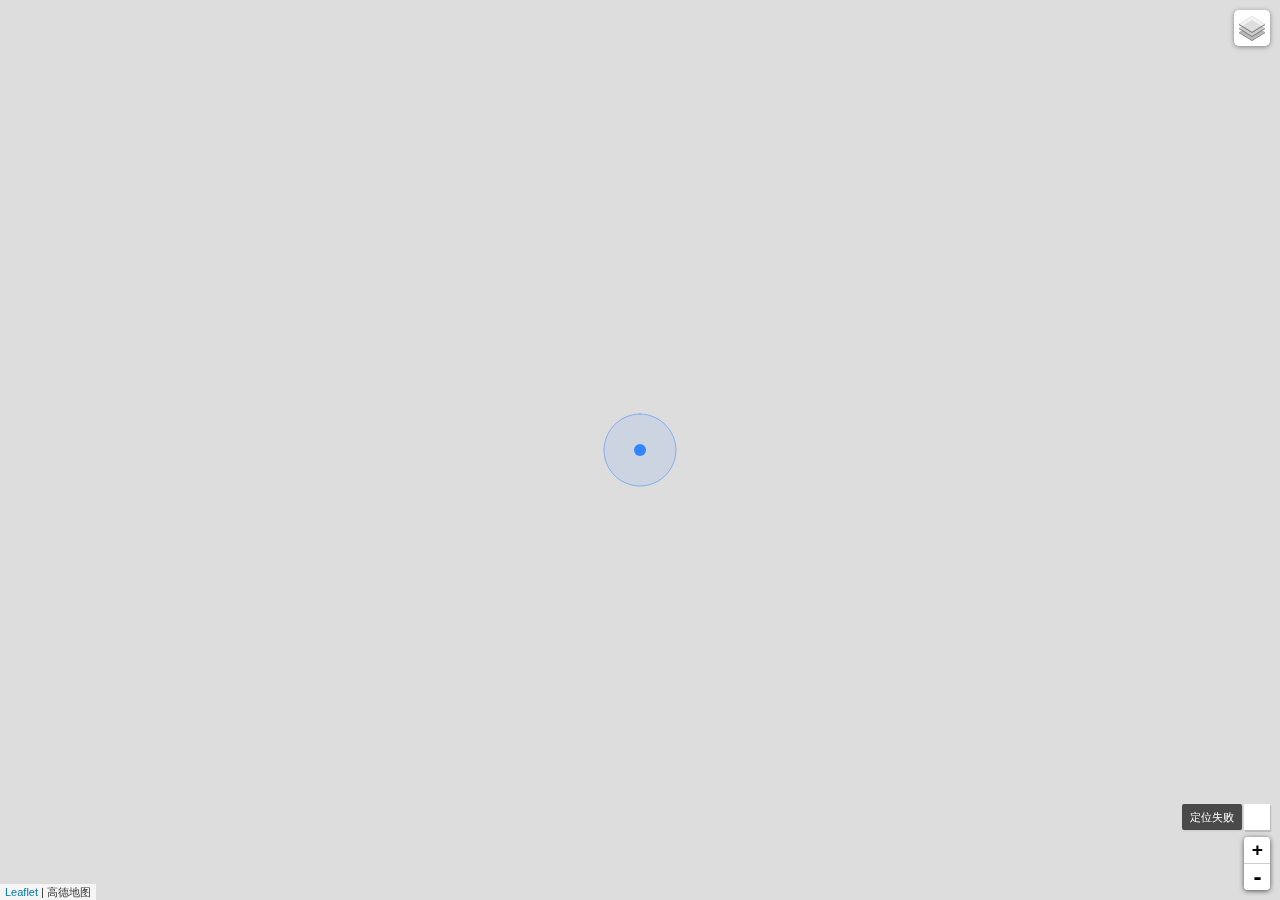
==== commit 72171bb8: "修改" ====
--- a/LeafletJs/index.html
+++ b/LeafletJs/index.html
@@ -36,6 +36,8 @@
         <div class="icon"><span class="success"></span></div>
     </div>
     <script src="scripts/jquery/3.1.0/jquery-3.1.0.js"></script>
+    <!--<script src="scripts/jquery/1.11.3/jquery.js"></script>-->
+    <!--<script src="scripts/jquery/2.1.4/jquery.min.js"></script>-->
     <script src="scripts/leaflet/leaflet.js"></script>
     <script src="scripts/leaflet/leaflet.ChineseTmsProviders.js"></script>
     <script src="scripts/Leaflet.AccuratePosition/Leaflet.AccuratePosition.js"></script>
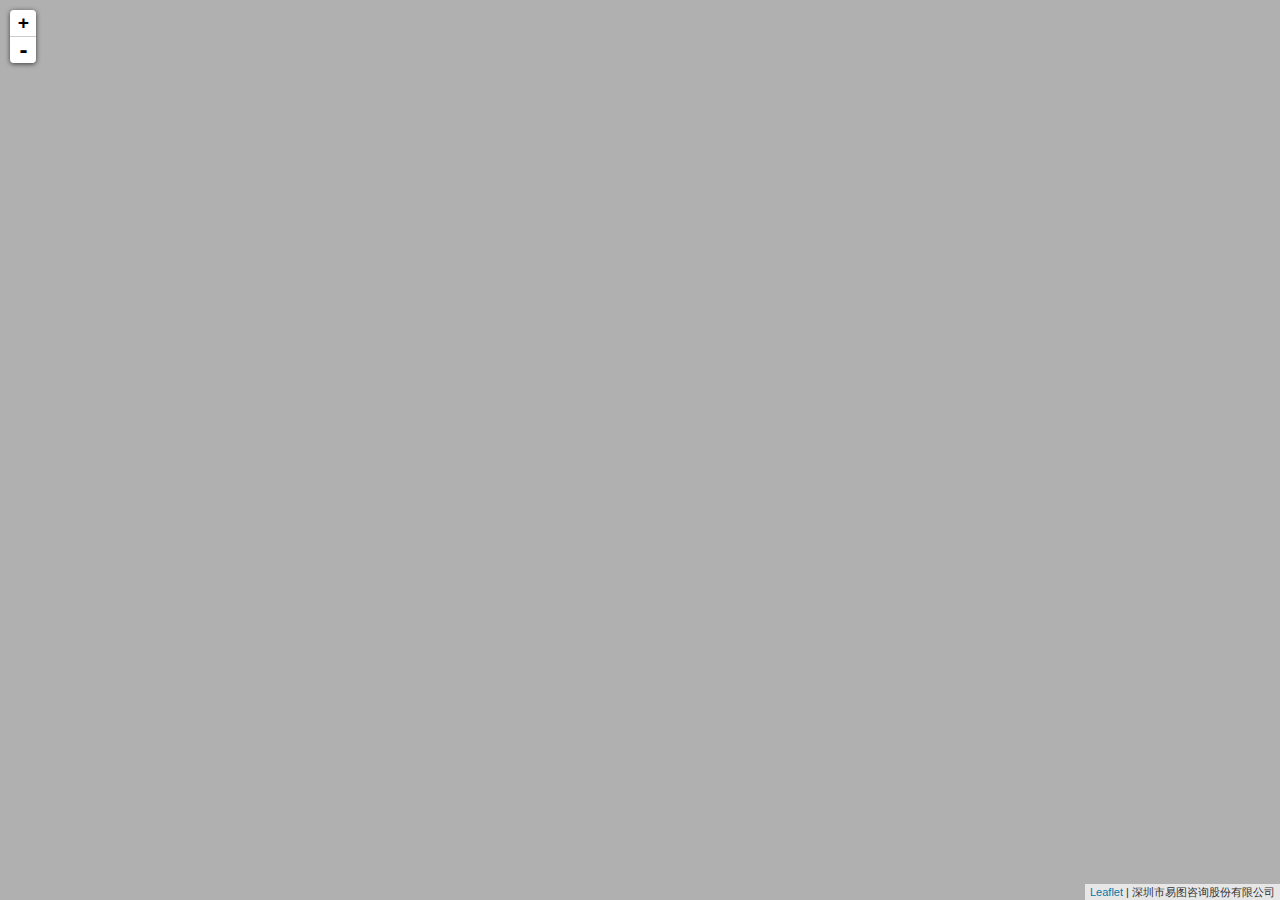
==== commit 740f8be9: "修改" ====
--- a/LeafletJs/index.html
+++ b/LeafletJs/index.html
@@ -1,52 +1,24 @@
 ﻿<!DOCTYPE html>
 <html>
 <head>
-    <meta http-equiv="Content-Type" content="text/html; charset=utf-8" />
-    <title>LeafletJs</title>
+    <title>Test</title>
+    <meta charset="utf-8" />
+    <meta name="viewport" content="width=device-width, initial-scale=1.0, user-scalable=no" />
     <link href="scripts/leaflet/leaflet.css" rel="stylesheet" />
-    <!--<link href="style/app.css" rel="stylesheet" />-->
-    <meta charset="utf-8" />
-    <style media="screen">
-        body {
+    <script src="scripts/leaflet/leaflet.js"></script>
+    <script src="scripts/rastercoords.js"></script>
+    <script src="scripts/index.js"></script>
+    <style>
+        html, body, #map {
+            width: 100%;
+            height: 100%;
+            margin: 0;
             padding: 0;
-            margin: 0;
-        }
-
-        html, body, #map {
-            height: 100%;
-        }
-
-        .myIcon {
-            background-color: #3385ff;
-            border-radius: 12px;
-        }
-
-        .hide {
-            display: none;
+            background-color: #B0B0B0;
         }
     </style>
-    <link rel="stylesheet" type="text/css" href="css/baidu.css">
 </head>
-<body>
+<body onload="init()">
     <div id="map"></div>
-    <div id="iploc" onmouseover="" class="ipLocCont BMap_noprint anchorBR" style="position: absolute; z-index: 10; bottom: 70px; right: 10px; top: auto; left: auto;">
-        <div class="titleComm title hide">定位您的位置</div>
-        <div class="hide titleComm loading-button">定位中</div>
-        <div class="hide titleComm titleFailed">定位失败</div>
-        <div class="icon"><span class="success"></span></div>
-    </div>
-    <script src="scripts/jquery/3.1.0/jquery-3.1.0.js"></script>
-    <!--<script src="scripts/jquery/1.11.3/jquery.js"></script>-->
-    <!--<script src="scripts/jquery/2.1.4/jquery.min.js"></script>-->
-    <script src="scripts/leaflet/leaflet.js"></script>
-    <script src="scripts/leaflet/leaflet.ChineseTmsProviders.js"></script>
-    <script src="scripts/Leaflet.AccuratePosition/Leaflet.AccuratePosition.js"></script>
-    <!-- 高德地图的api -->
-    <!--<script type="text/javascript" src="http://webapi.amap.com/maps?v=1.3&key=您申请的key值"></script>-->
-    <script src="scripts/myScript.js"></script>
-    <script type="text/javascript">
-
-
-    </script>
 </body>
 </html>
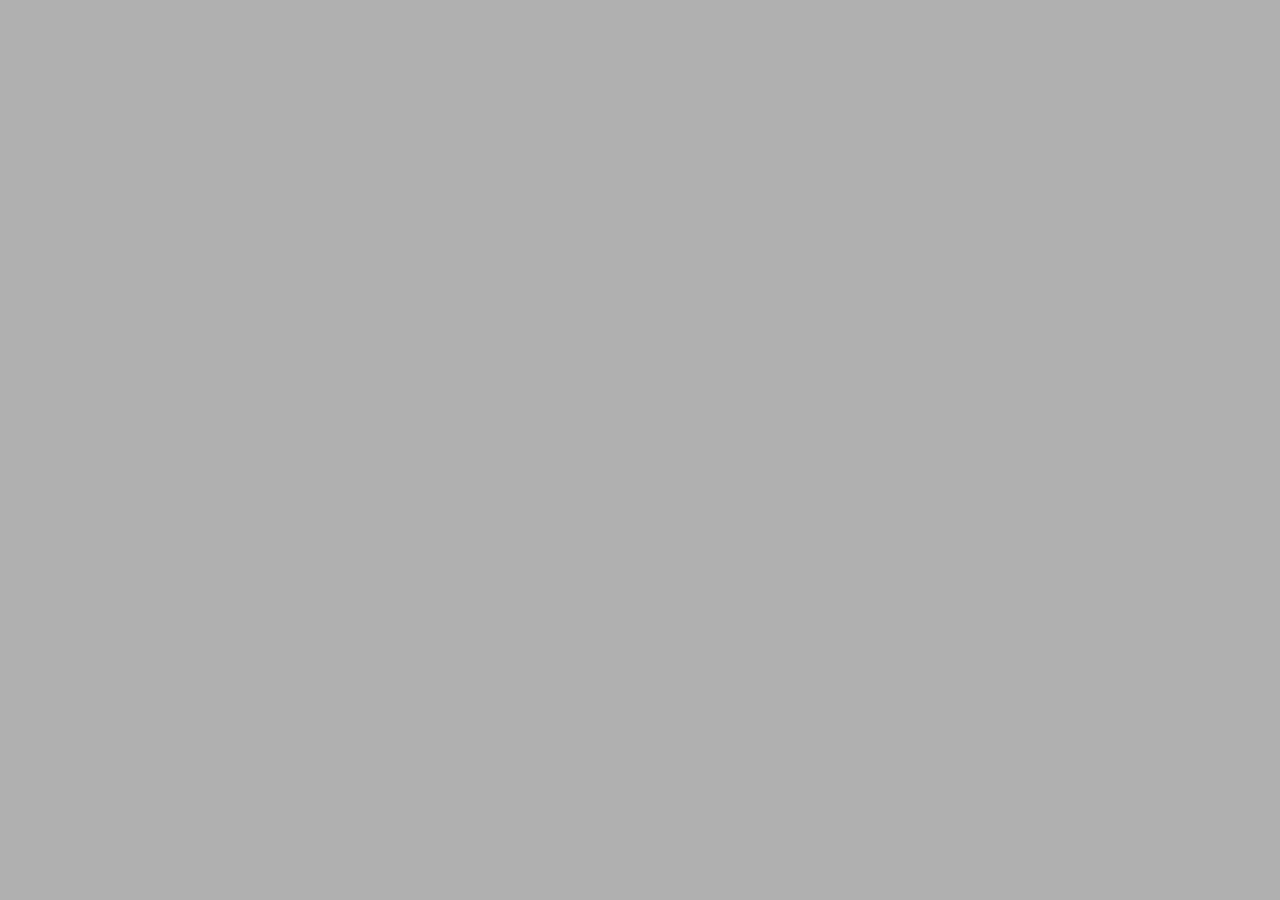
==== commit 86e981d2: "添加HttpsTest" ====
--- a/LeafletJs/index.html
+++ b/LeafletJs/index.html
@@ -5,6 +5,7 @@
     <meta charset="utf-8" />
     <meta name="viewport" content="width=device-width, initial-scale=1.0, user-scalable=no" />
     <link href="scripts/leaflet/leaflet.css" rel="stylesheet" />
+    <script src="http://cdn.bootcss.com/jquery/1.12.4/jquery.min.js"></script>
     <script src="scripts/leaflet/leaflet.js"></script>
     <script src="scripts/rastercoords.js"></script>
     <script src="scripts/index.js"></script>
@@ -18,7 +19,7 @@
         }
     </style>
 </head>
-<body onload="init()">
+<body>
     <div id="map"></div>
 </body>
 </html>
